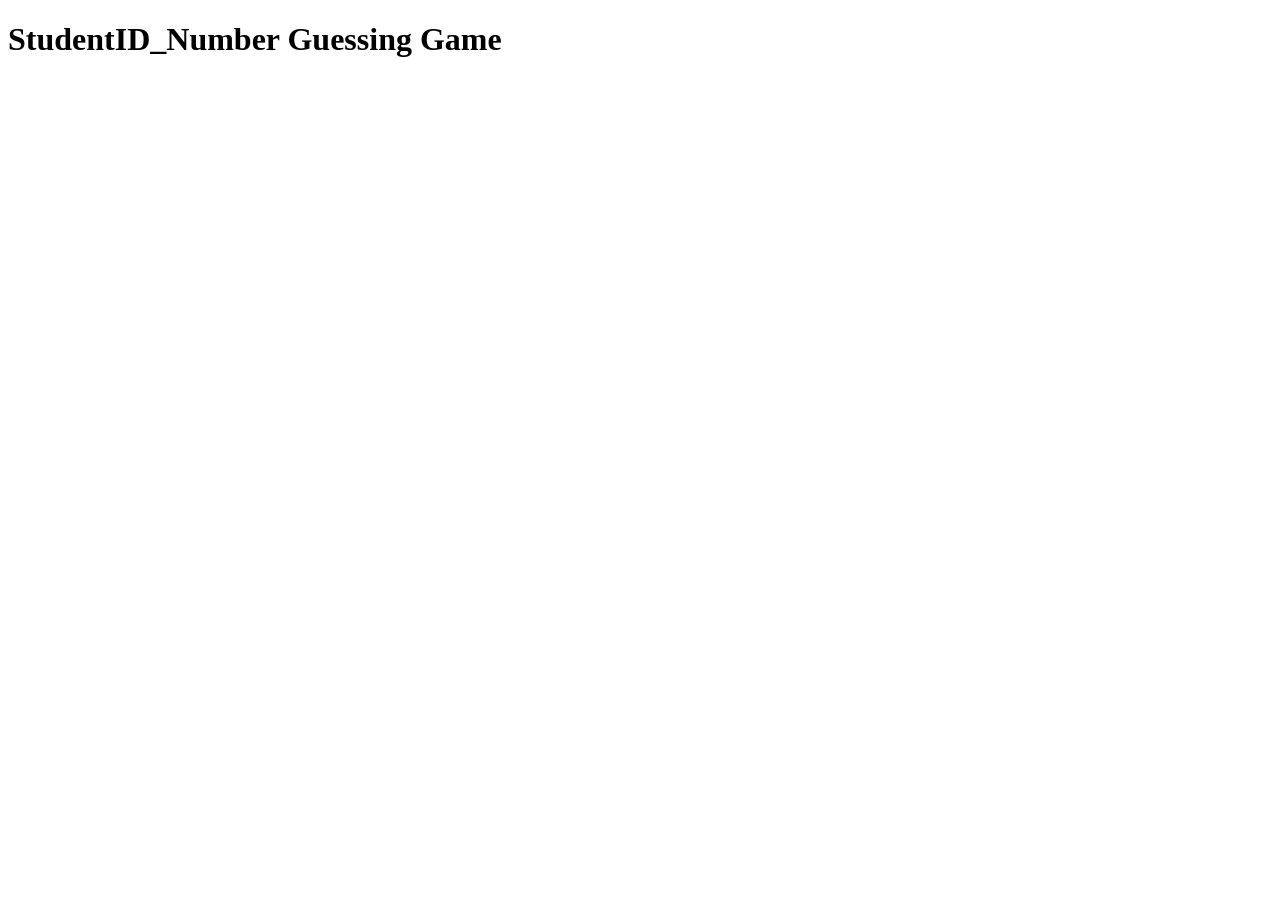
==== Lab3_GuessNum/114302059_JS1_Lab3.html @ 534a338d "Lab3" ====
<!DOCTYPE html>
<html lang="zh-Hant">
<head>
  <meta charset="UTF-8">
  <title>StudentlD_JS1_Lab3</title>
</head>
<body>
  <!-- 將 StudentID_Number 換成你的學號 -->
  <h1>StudentID_Number Guessing Game</h1>

  <!-- 空的 div：遊戲結束後插入 correct.jpg 或 wrong.jpg -->
  <div id="resultArea"></div>

  <script>
    (function() {
      // 設定最小值、最大值和最大嘗試次數
      var min = 1;
      var max = 100;
      var chances = 7;

      // 生成 1~100 的隨機答案
      var answer = Math.floor(Math.random() * 100) + 1;

      // 取得要插入圖片的 div
      var resultArea = document.getElementById('resultArea');

      // 一進入網頁就開始遊戲
      while (chances > 0) {

        // 使用者輸入數字
        var input = window.prompt(
          '請輸入一個整數 (範圍: ' + min + ' 到 ' + max + ')\n' +
          '剩餘嘗試次數: ' + chances
        );

        // 使用者按取消
        if (input === null) {
          alert('遊戲已取消。');
          break;
        }

        // 去掉前後空白
        input = input.trim();

        // 空值或非數字 → 提醒並重新輸入，不扣次數
        if (input === "" || isNaN(input)) {
          alert('輸入錯誤：請輸入有效的數字。該次輸入不會扣除嘗試次數。');
          continue; // 跳回 while 開頭
        }

        // 轉成數字
        var guess = Number(input);

        // 超出有效範圍 → 提醒並重新輸入，不扣次數
        if (guess < min || guess > max) {
          alert('輸入錯誤：請輸入介於 ' + min + ' 到 ' + max + ' 的數字。該次輸入不會扣除嘗試次數。');
          continue;
        }

        // 有效猜測，扣一次
        chances--;

        // 如果猜中
        if (guess === answer) {
          alert('恭喜你！答案正確！');
          resultArea.innerHTML = '<img src="images/correct.jpg" alt="Correct" />';
          break; // 遊戲結束
        } else {
          // 猜錯還有剩餘機會
          if (chances > 0) {
            if (guess < answer) {
              alert('太小了！再試一次。');
              // 可選：更新最小範圍，提示使用者更精準
              // min = Math.max(min, guess + 1);
            } else {
              alert('太大了！再試一次。');
              // 可選：更新最大範圍，提示使用者更精準
              // max = Math.min(max, guess - 1);
            }
          } else {
            // 用完機會
            alert('機會已用完。正確答案是：' + answer);
            resultArea.innerHTML = '<img src="images/wrong.jpg" alt="Wrong" />';
            break; // 遊戲結束
          }
        }

      } // while 結束

    })(); // IIFE 結束
  </script>
</body>
</html>
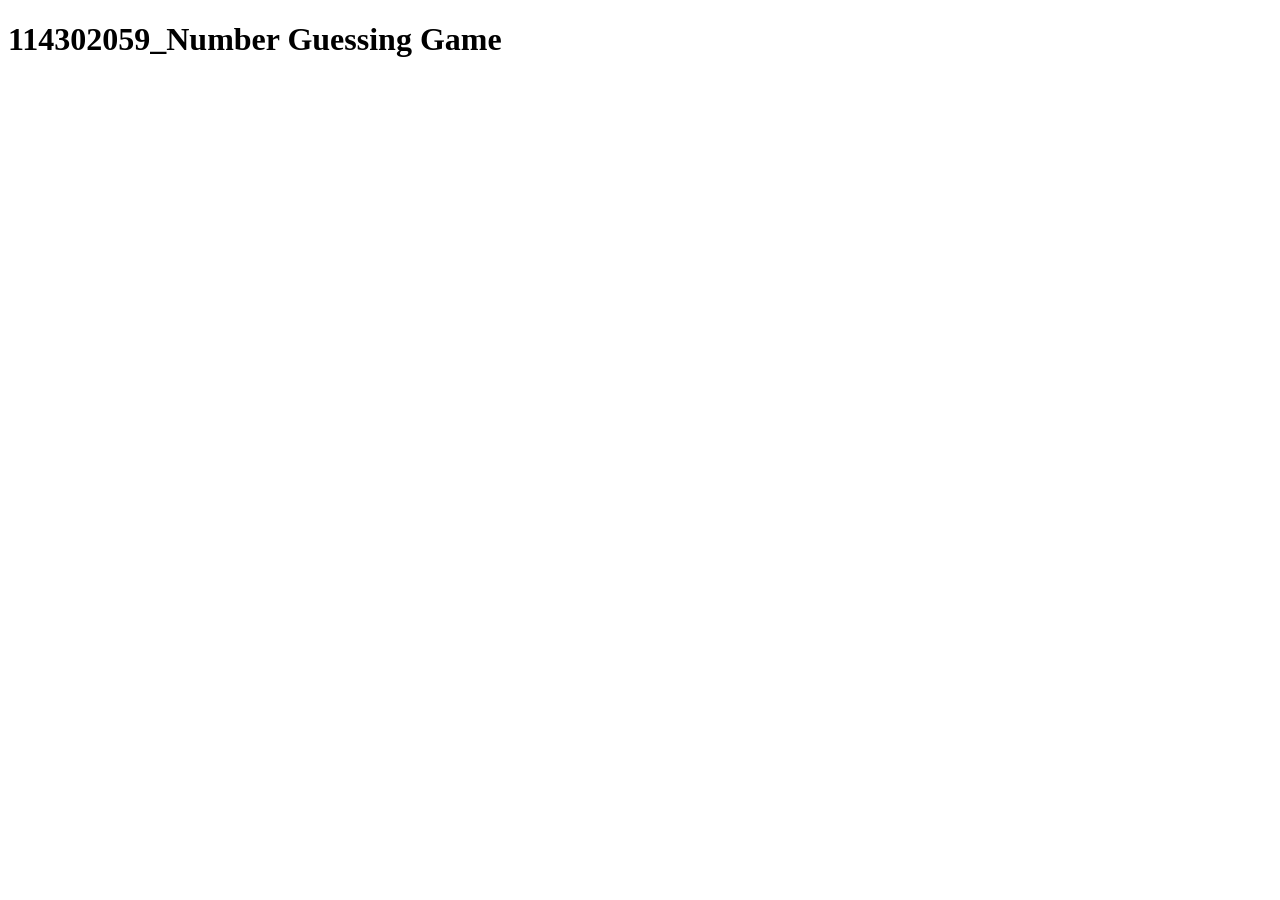
==== commit 67d5cff0: "ttt" ====
--- a/Lab3_GuessNum/114302059_JS1_Lab3.html
+++ b/Lab3_GuessNum/114302059_JS1_Lab3.html
@@ -6,7 +6,7 @@
 </head>
 <body>
   <!-- 將 StudentID_Number 換成你的學號 -->
-  <h1>StudentID_Number Guessing Game</h1>
+  <h1>114302059_Number Guessing Game</h1>
 
   <!-- 空的 div：遊戲結束後插入 correct.jpg 或 wrong.jpg -->
   <div id="resultArea"></div>
@@ -42,7 +42,7 @@
         // 去掉前後空白
         input = input.trim();
 
-        // 空值或非數字 → 提醒並重新輸入，不扣次數
+        // 空值或非數字，提醒並重新輸入，不扣次數
         if (input === "" || isNaN(input)) {
           alert('輸入錯誤：請輸入有效的數字。該次輸入不會扣除嘗試次數。');
           continue; // 跳回 while 開頭
@@ -51,14 +51,14 @@
         // 轉成數字
         var guess = Number(input);
 
-        // 超出有效範圍 → 提醒並重新輸入，不扣次數
+        // 超出有效範圍，提醒並重新輸入，不扣次數
         if (guess < min || guess > max) {
           alert('輸入錯誤：請輸入介於 ' + min + ' 到 ' + max + ' 的數字。該次輸入不會扣除嘗試次數。');
           continue;
         }
 
         // 有效猜測，扣一次
-        chances--;
+        chances--;ㄨ
 
         // 如果猜中
         if (guess === answer) {
